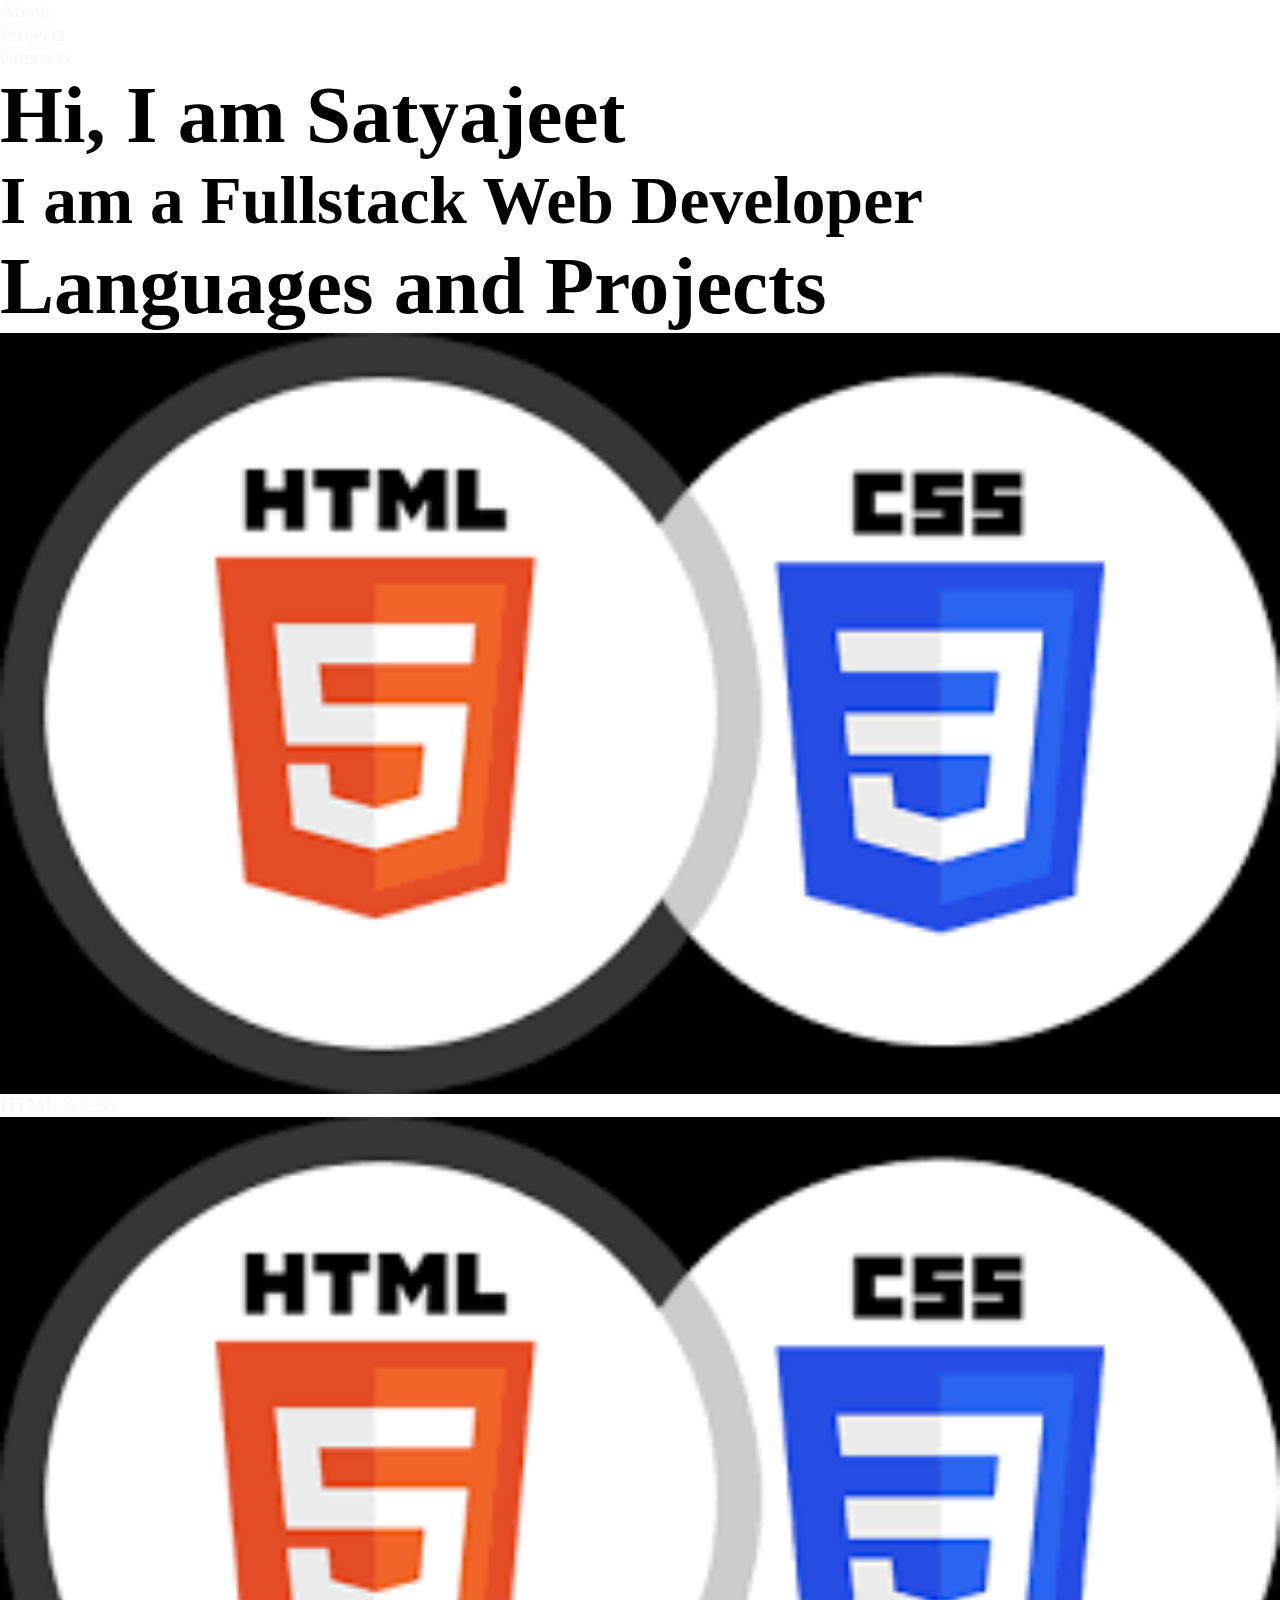
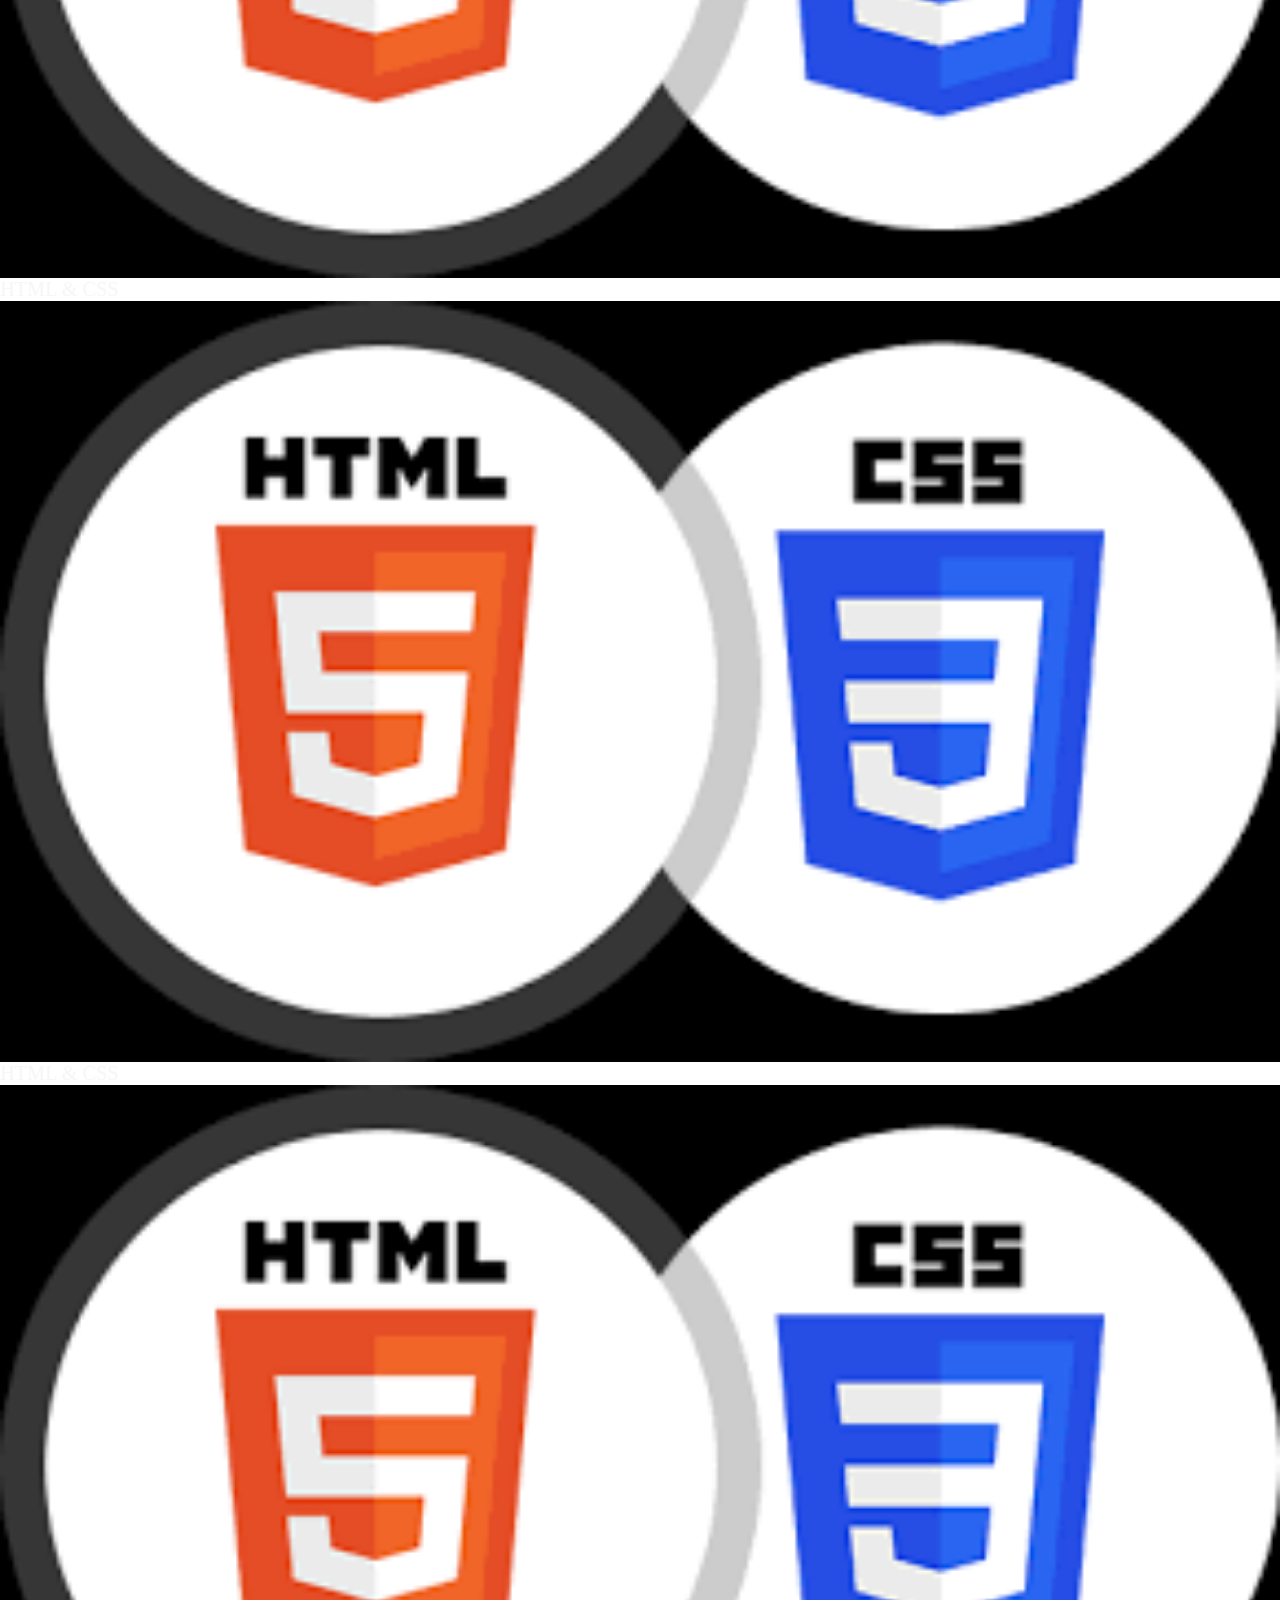
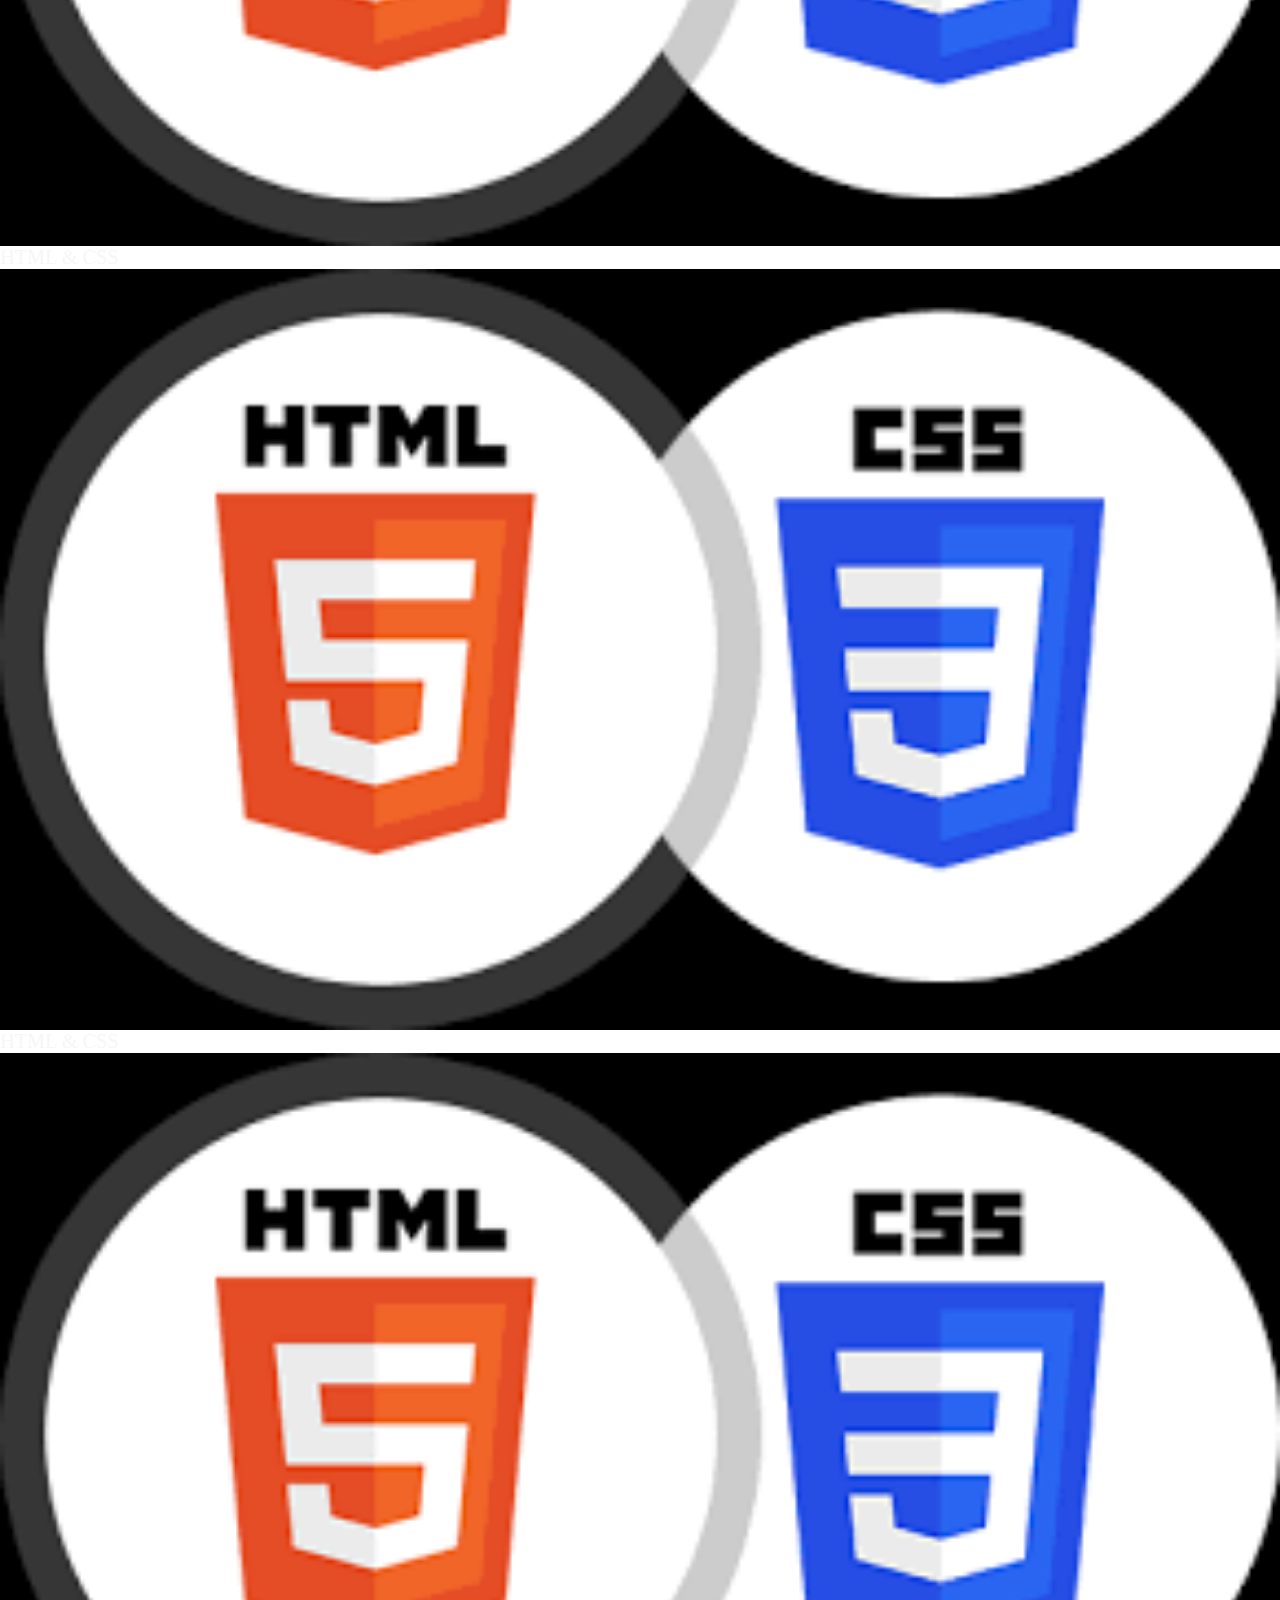
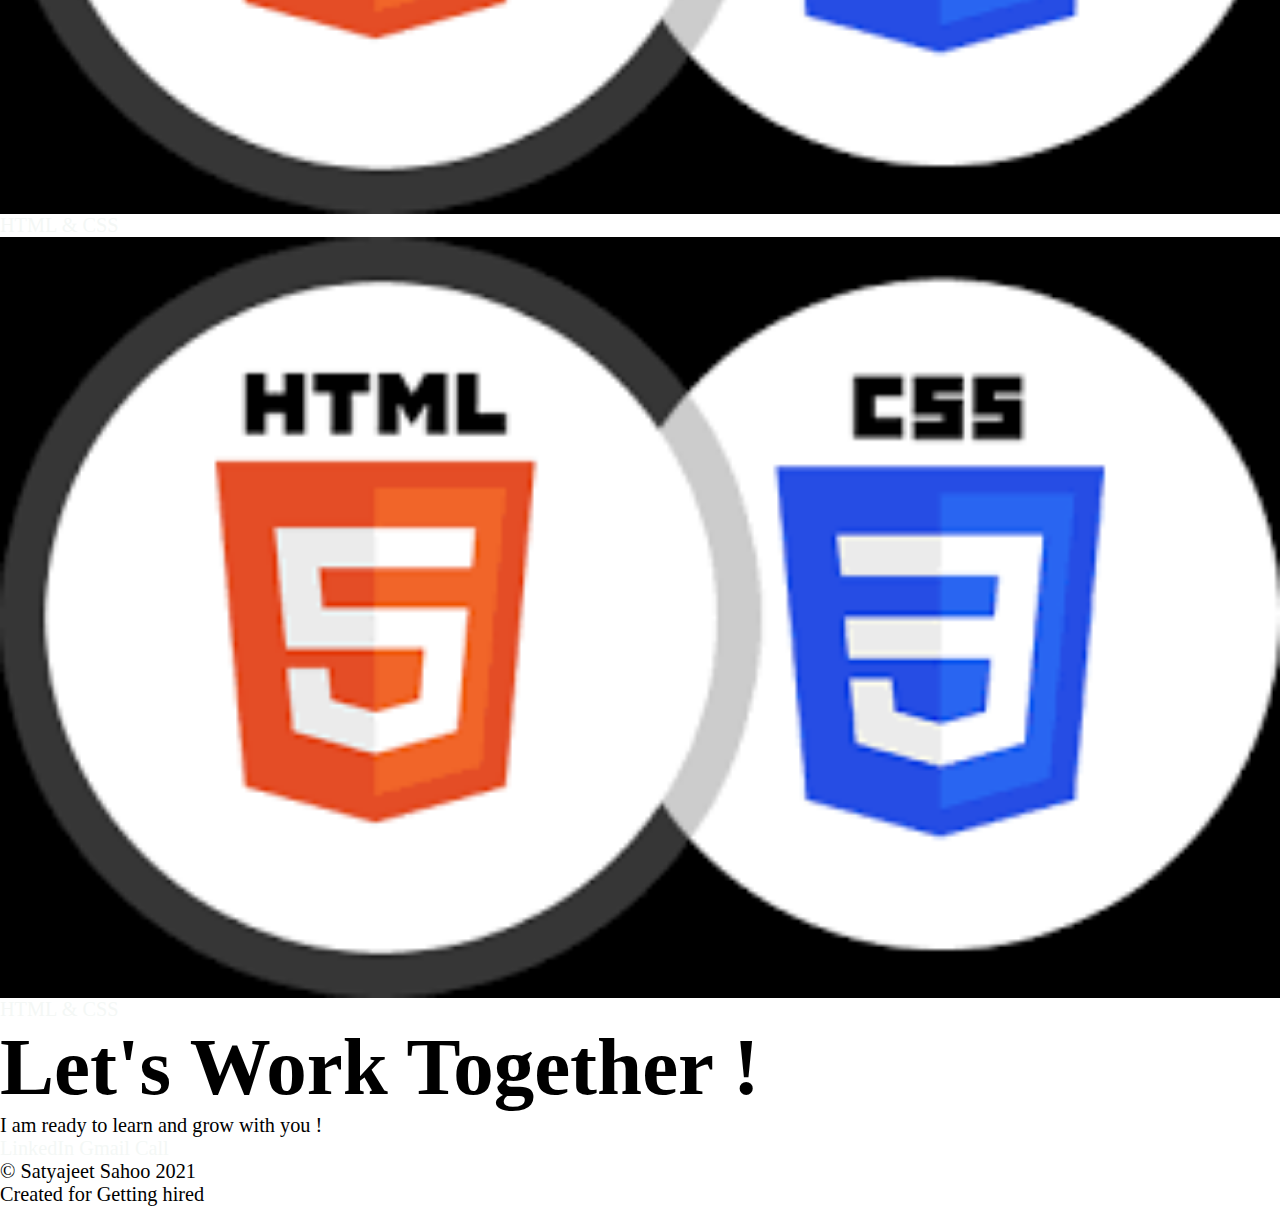
==== Profile page.html @ 5e096a87 "Add files via upload" ====
<!DOCTYPE html>
<html lang="en">
<head>
    <meta charset="UTF-8">
    <meta name="viewport" content="width=device-width, initial-scale= 1.0">
    <meta http-equiv= "X-UA-compatible" content="ie=edge">
    <title>Satyajeet Sahoo</title>
    <link rel="stylesheet" href="E:\W3 JS\Newton Profile page\index.css"/>
    <link rel="stylesheet" href="./baseline.css"/>
    <link href="https://fonts.googleapis.com/css2?family=Poppins:ital,wght@1,300;1,400&display=swap" rel="stylesheet">
</head>
    <body>
        <header>
            <nav class="nav">
            <ul class="nav-list">
                <li><a href="#about">About</a></li>
                <li><a href="#project">Projects</a></li>
                <li><a href="#contact">Contacts</a></li>
            </ul>
            </nav>
        </header>
        <main>
            <section class="about-section" id="about">
                <h1>Hi, I am Satyajeet</h1>
                <h2>I am a Fullstack Web Developer</h2>
            </section>
            <section class="projects-section" id="project">
                  <h1>Languages and Projects</h1>
                  <div class="projects-flex">
                      <a href="https://www.google.com/imgres?imgurl=https%3A%2F%2Fwww.seekpng.com%2Fpng%2Ffull%2F141-1415544_html-css-projects-small-logo-on-html.png&imgrefurl=https%3A%2F%2Fwww.seekpng.com%2Fima%2Fu2q8i1i1u2e6q8a9%2F&tbnid=SwwqEvqX5Qp_gM&vet=12ahUKEwjfu9mkt8X0AhXxm0sFHREKCecQMygMegUIARDJAQ..i&docid=OP84quAC-ocb0M&w=452&h=269&itg=1&q=Html%20and%20css%20images&hl=en&ved=2ahUKEwjfu9mkt8X0AhXxm0sFHREKCecQMygMegUIARDJAQ">
                          <img src="[data-uri]">
                          <div class="project-title">HTML & CSS</div>
                      </a>
                      <a href="https://www.google.com/imgres?imgurl=https%3A%2F%2Fwww.seekpng.com%2Fpng%2Ffull%2F141-1415544_html-css-projects-small-logo-on-html.png&imgrefurl=https%3A%2F%2Fwww.seekpng.com%2Fima%2Fu2q8i1i1u2e6q8a9%2F&tbnid=SwwqEvqX5Qp_gM&vet=12ahUKEwjfu9mkt8X0AhXxm0sFHREKCecQMygMegUIARDJAQ..i&docid=OP84quAC-ocb0M&w=452&h=269&itg=1&q=Html%20and%20css%20images&hl=en&ved=2ahUKEwjfu9mkt8X0AhXxm0sFHREKCecQMygMegUIARDJAQ">
                        <img src="[data-uri]">
                        <div class="project-title">HTML & CSS</div>
                    </a><a href="https://www.google.com/imgres?imgurl=https%3A%2F%2Fwww.seekpng.com%2Fpng%2Ffull%2F141-1415544_html-css-projects-small-logo-on-html.png&imgrefurl=https%3A%2F%2Fwww.seekpng.com%2Fima%2Fu2q8i1i1u2e6q8a9%2F&tbnid=SwwqEvqX5Qp_gM&vet=12ahUKEwjfu9mkt8X0AhXxm0sFHREKCecQMygMegUIARDJAQ..i&docid=OP84quAC-ocb0M&w=452&h=269&itg=1&q=Html%20and%20css%20images&hl=en&ved=2ahUKEwjfu9mkt8X0AhXxm0sFHREKCecQMygMegUIARDJAQ">
                        <img src="[data-uri]">
                        <div class="project-title">HTML & CSS</div>
                    </a><a href="https://www.google.com/imgres?imgurl=https%3A%2F%2Fwww.seekpng.com%2Fpng%2Ffull%2F141-1415544_html-css-projects-small-logo-on-html.png&imgrefurl=https%3A%2F%2Fwww.seekpng.com%2Fima%2Fu2q8i1i1u2e6q8a9%2F&tbnid=SwwqEvqX5Qp_gM&vet=12ahUKEwjfu9mkt8X0AhXxm0sFHREKCecQMygMegUIARDJAQ..i&docid=OP84quAC-ocb0M&w=452&h=269&itg=1&q=Html%20and%20css%20images&hl=en&ved=2ahUKEwjfu9mkt8X0AhXxm0sFHREKCecQMygMegUIARDJAQ">
                        <img src="[data-uri]">
                        <div class="project-title">HTML & CSS</div>
                    </a>
                    <a href="https://www.google.com/imgres?imgurl=https%3A%2F%2Fwww.seekpng.com%2Fpng%2Ffull%2F141-1415544_html-css-projects-small-logo-on-html.png&imgrefurl=https%3A%2F%2Fwww.seekpng.com%2Fima%2Fu2q8i1i1u2e6q8a9%2F&tbnid=SwwqEvqX5Qp_gM&vet=12ahUKEwjfu9mkt8X0AhXxm0sFHREKCecQMygMegUIARDJAQ..i&docid=OP84quAC-ocb0M&w=452&h=269&itg=1&q=Html%20and%20css%20images&hl=en&ved=2ahUKEwjfu9mkt8X0AhXxm0sFHREKCecQMygMegUIARDJAQ">
                        <img src="[data-uri]">
                        <div class="project-title">HTML & CSS</div>
                    </a>
                    <a href="https://www.google.com/imgres?imgurl=https%3A%2F%2Fwww.seekpng.com%2Fpng%2Ffull%2F141-1415544_html-css-projects-small-logo-on-html.png&imgrefurl=https%3A%2F%2Fwww.seekpng.com%2Fima%2Fu2q8i1i1u2e6q8a9%2F&tbnid=SwwqEvqX5Qp_gM&vet=12ahUKEwjfu9mkt8X0AhXxm0sFHREKCecQMygMegUIARDJAQ..i&docid=OP84quAC-ocb0M&w=452&h=269&itg=1&q=Html%20and%20css%20images&hl=en&ved=2ahUKEwjfu9mkt8X0AhXxm0sFHREKCecQMygMegUIARDJAQ">
                        <img src="[data-uri]">
                        <div class="project-title">HTML & CSS</div>
                    </a>
                    <a href="https://www.google.com/imgres?imgurl=https%3A%2F%2Fwww.seekpng.com%2Fpng%2Ffull%2F141-1415544_html-css-projects-small-logo-on-html.png&imgrefurl=https%3A%2F%2Fwww.seekpng.com%2Fima%2Fu2q8i1i1u2e6q8a9%2F&tbnid=SwwqEvqX5Qp_gM&vet=12ahUKEwjfu9mkt8X0AhXxm0sFHREKCecQMygMegUIARDJAQ..i&docid=OP84quAC-ocb0M&w=452&h=269&itg=1&q=Html%20and%20css%20images&hl=en&ved=2ahUKEwjfu9mkt8X0AhXxm0sFHREKCecQMygMegUIARDJAQ">
                        <img src="[data-uri]">
                        <div class="project-title">HTML & CSS</div>
                    </a>
                  </div>
            </section>
            <section class="contact-section" id="contact">
                <h1>Let's Work Together !</h1>
                <div class="learn">I am ready to learn and grow with you !</div>
                <div class="links">
                    <a href="" target="_blank" class="contact">LinkedIn</a>
                    <a href="mailto:03081996s@gmail.com" target="_blank" class="contact">Gmail</a>
                    <a href="tel:+917735993629" target="_blank" class="contact">Call</a>
                </div>
            </section>
        </main>
        <footer>
            <div>&copy; Satyajeet Sahoo 2021 </div>
            <div>Created for Getting hired</div>
        </footer>
    </body>
</html>
---- baseline.css ----
:root {
    --txt-primary: hsla(150, 20%, 96%, 0.933);
    --cl-primary: #d4221cee;
    --cl-secondary: #1d1f22;
    --cl-tertiary: #f06960f3;
}

*,
::before,
::after {
    box-sizing: inherit;
}

html {
    box-sizing: border-box;
    font-size: 18px;
}

@media (max-width: 980px) {
    html {
        font-size: 16px;
    }
}

@media (max-width: 768px) {
    html {
        font-size: 14px;
    }
}

@media (max-width: 480px) {
    html {
        font-size: 12px;
    }
}

body {
    margin: 0;
    font-size: 1.125rem;
}

ul {
    list-style: none;
    margin: 0;
    padding: 0;
}

a {
    text-decoration: none;
    color: var(--txt-primary);
}

h1,
h2,
h3 {
    margin: 0;
    padding: 0;
}

h1 {
    font-size: 4.5rem;
}

h2 {
    font-size: 3.75rem;
}

h3 {
    font-size: 1.5rem;
}

img {
    display: block;
    width: 100%;
}
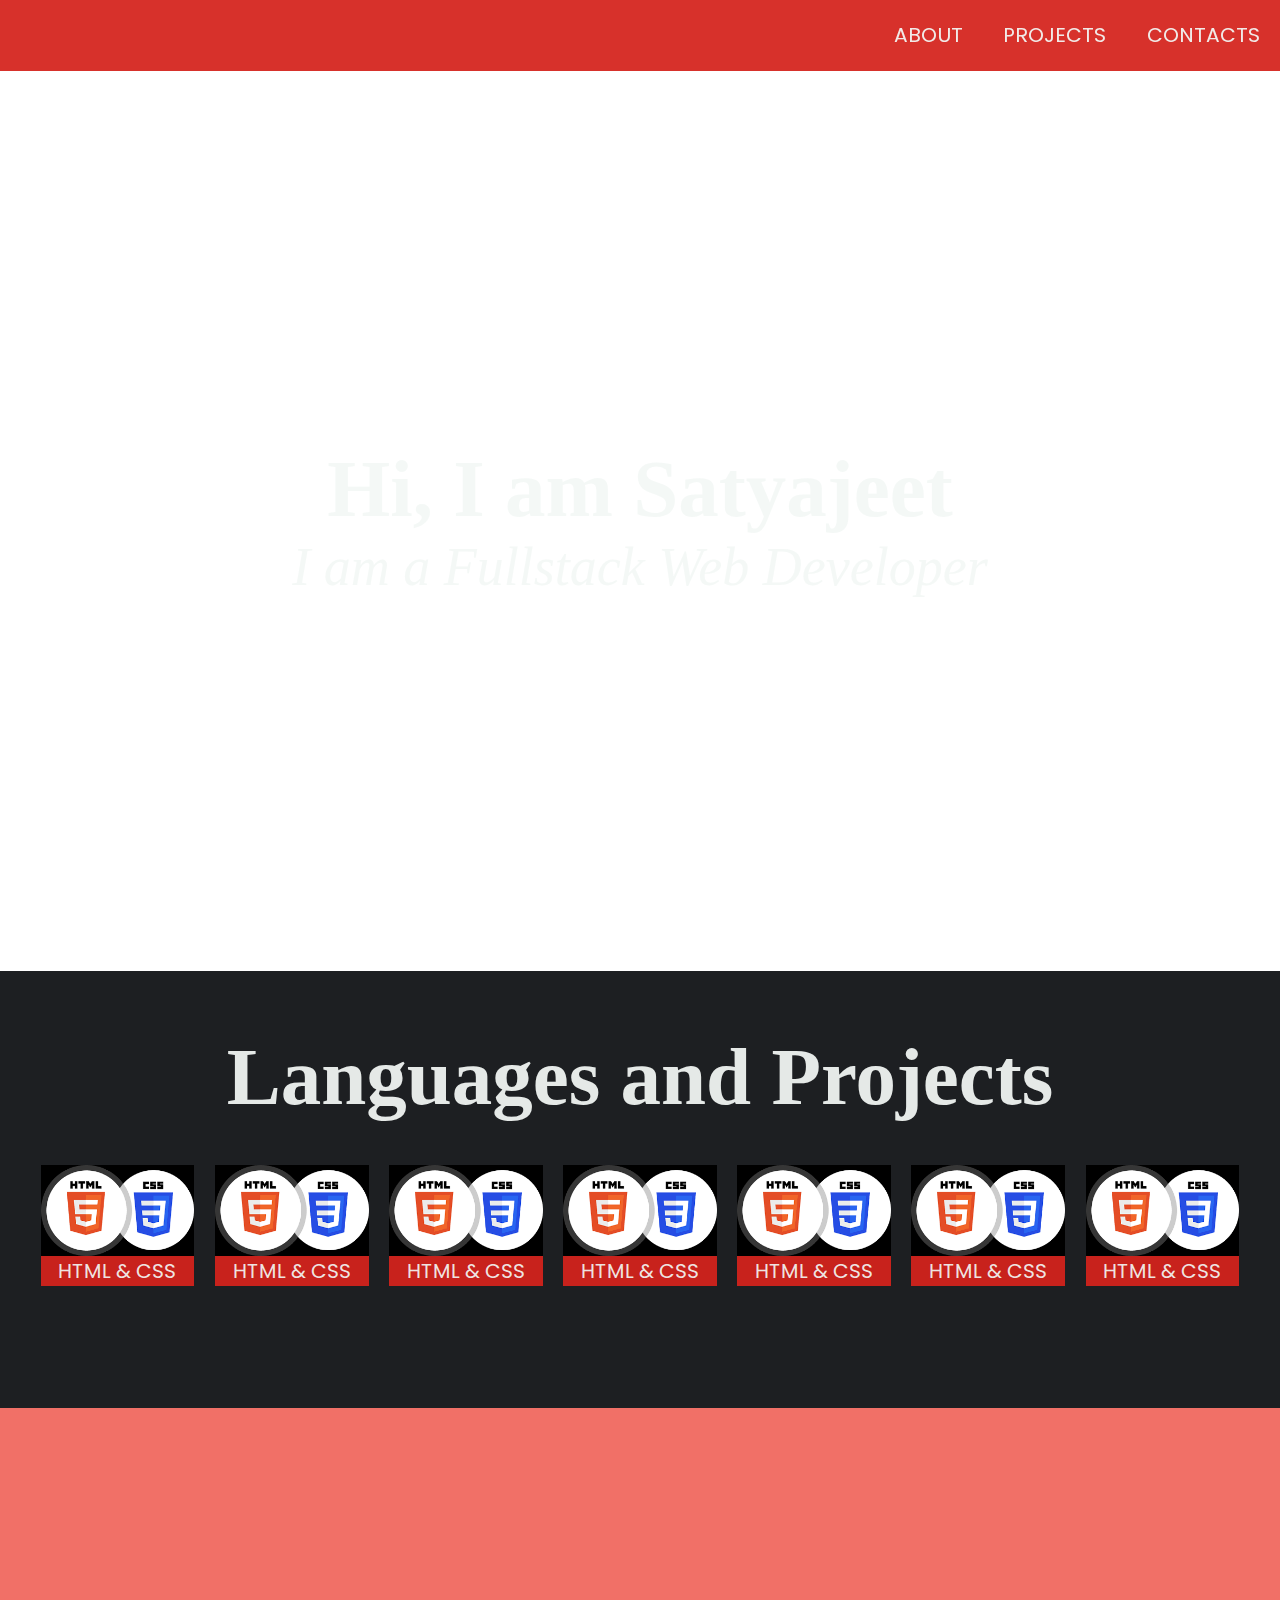
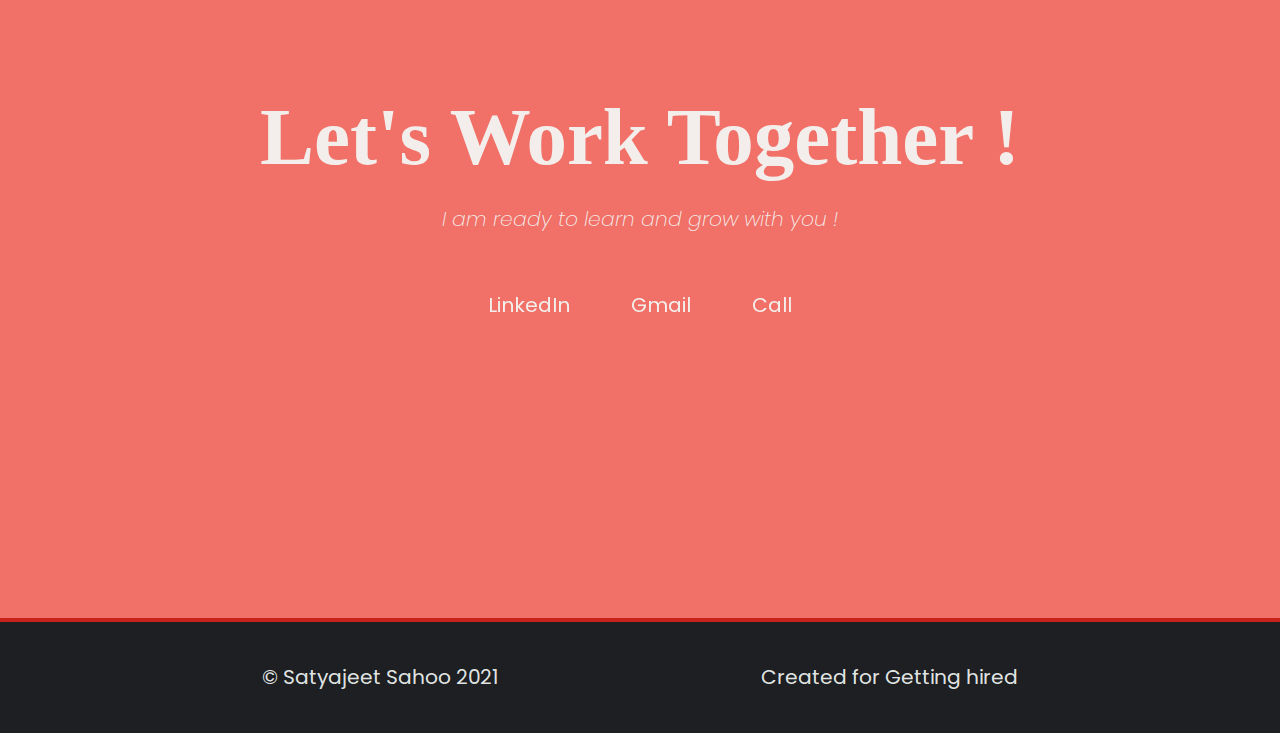
==== commit 912fc837: "Update Profile page.html" ====
--- a/Profile page.html
+++ b/Profile page.html
@@ -5,7 +5,7 @@
     <meta name="viewport" content="width=device-width, initial-scale= 1.0">
     <meta http-equiv= "X-UA-compatible" content="ie=edge">
     <title>Satyajeet Sahoo</title>
-    <link rel="stylesheet" href="E:\W3 JS\Newton Profile page\index.css"/>
+    <link rel="stylesheet" href="./index.css"/>
     <link rel="stylesheet" href="./baseline.css"/>
     <link href="https://fonts.googleapis.com/css2?family=Poppins:ital,wght@1,300;1,400&display=swap" rel="stylesheet">
 </head>
--- a/index.css
+++ b/index.css
@@ -0,0 +1,117 @@
+html{
+    scroll-behavior: smooth;
+}
+body{
+font-family: "Poppins", sans-serif;
+color: var(--txt-primary);
+}
+h1,
+h2 {
+    font-family: "Raleway", sans sans-serif;
+    font-weight: 700;
+    text-align: center;
+}
+header{
+background : var(--cl-primary);
+display: flex;
+justify-content: flex-end;
+position: sticky;
+left: 0px;
+right: 0px;
+top: 0px;
+}
+.nav-list{
+    display:flex;
+}
+.nav-list a {
+    display: block;
+    padding: 1em;
+    text-transform: uppercase;
+}
+.nav-list a:hover {
+    background-color: var(--txt-primary);
+    color: var(--cl-primary);
+}
+.about-section {
+       display: flex;
+       flex-direction: column;
+       justify-content: center;
+       align-items: center;
+       height:100vh;
+       background-image: url("https://wallpapercave.com/wp/L0ZmYt8.jpg");
+       background-position: center;
+       background-size: cover;
+}
+.about-section h2 {
+    font-size: 3rem;
+    color: var(--txt-primary);
+    font-style: italic;
+    font-weight: 400;
+}
+.projects-section {
+    background-color: var(--cl-secondary);
+    padding: 3em 2em;
+}
+.projects-flex {
+    width: 100%;
+    max-width: 1280px;
+    margin: 2em auto 3em auto;
+    display: flex;
+    overflow-y:scroll;
+    gap: 1em;
+ }
+ .project-tile {
+     background: var(--cl-primary);
+     border-radius: 5px;
+     display: block;
+     width: 320px;
+ }
+ .project-image {
+     height: 320px;
+     width: 100%;
+     object-fit: cover;
+     border-radius: 10px 10px 0 0;
+ }
+ .project-title {
+     text-align: center;
+     padding: 0.5e;
+     background: var(--cl-primary);
+ }
+ .project-title:hover {
+    background-color: var(--txt-primary);
+    color: var(--cl-primary);
+}
+.contact-section {
+    background: var(--cl-tertiary);
+    height: 90vh;
+    display: flex;
+    flex-direction: column;
+    justify-content: center;
+    align-items: center;
+}
+.learn {
+    font-style: italic;
+    margin-top: 1em;
+    font-weight: 200;
+}
+.links {
+    margin-top: 2em;
+    display: flex;
+    flex-wrap: wrap;
+    justify-content: center;
+}
+.contact {
+    padding: 0.75em 1.5em;
+    transition: transform 0.3s ease-in-out;
+    transform: translateY(0);
+}
+.contact:hover {
+    transform: translateY(10px);
+}
+footer {
+    display:flex;
+    background: var(--cl-secondary);
+    border-top: 4px solid var(--cl-primary);
+    padding: 2em 0;
+    justify-content: space-evenly;
+}
